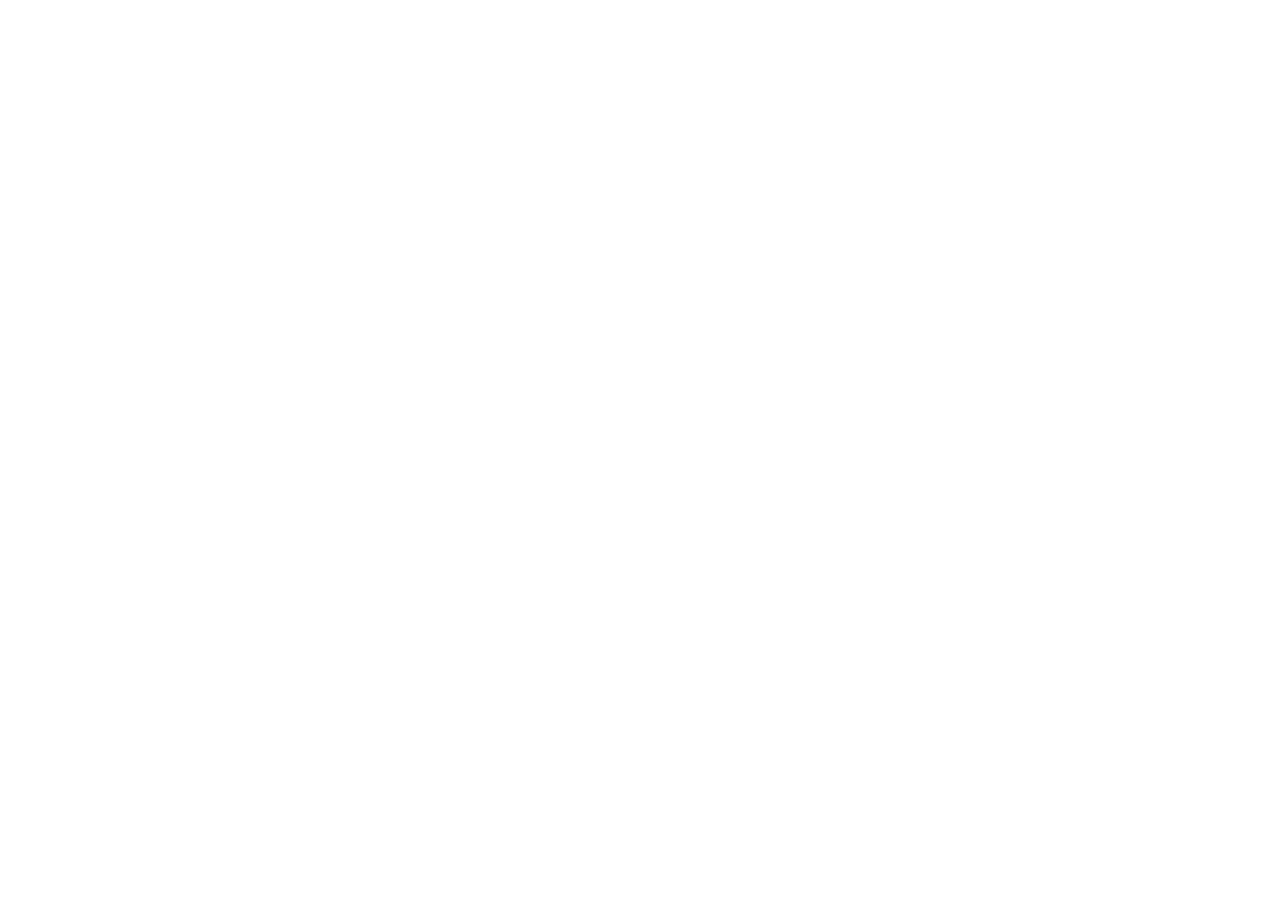
==== src/main/resources/templates/owner.html @ 50681c66 "owner_repository2" ====
<!DOCTYPE html>
<html lang="jp" xmlns:th="http://www.thymeleaf.org">
<head>
  <title th:text="${title}"></title>
  <meta http-equiv="Content-Type" content="text/html; charset=UTF-8" />
  <link rel="stylesheet" href="https://cdn.jsdelivr.net/npm/bootstrap@5.2.3/dist/css/bootstrap.min.css">
</head>
<body class="container">
  <h1 class="disply-4 mb-4" th:text="${title}"></h1>
  <p th:text="${msg}"></p>
  <pre th:text="${data}"></pre>
</body>
</html>
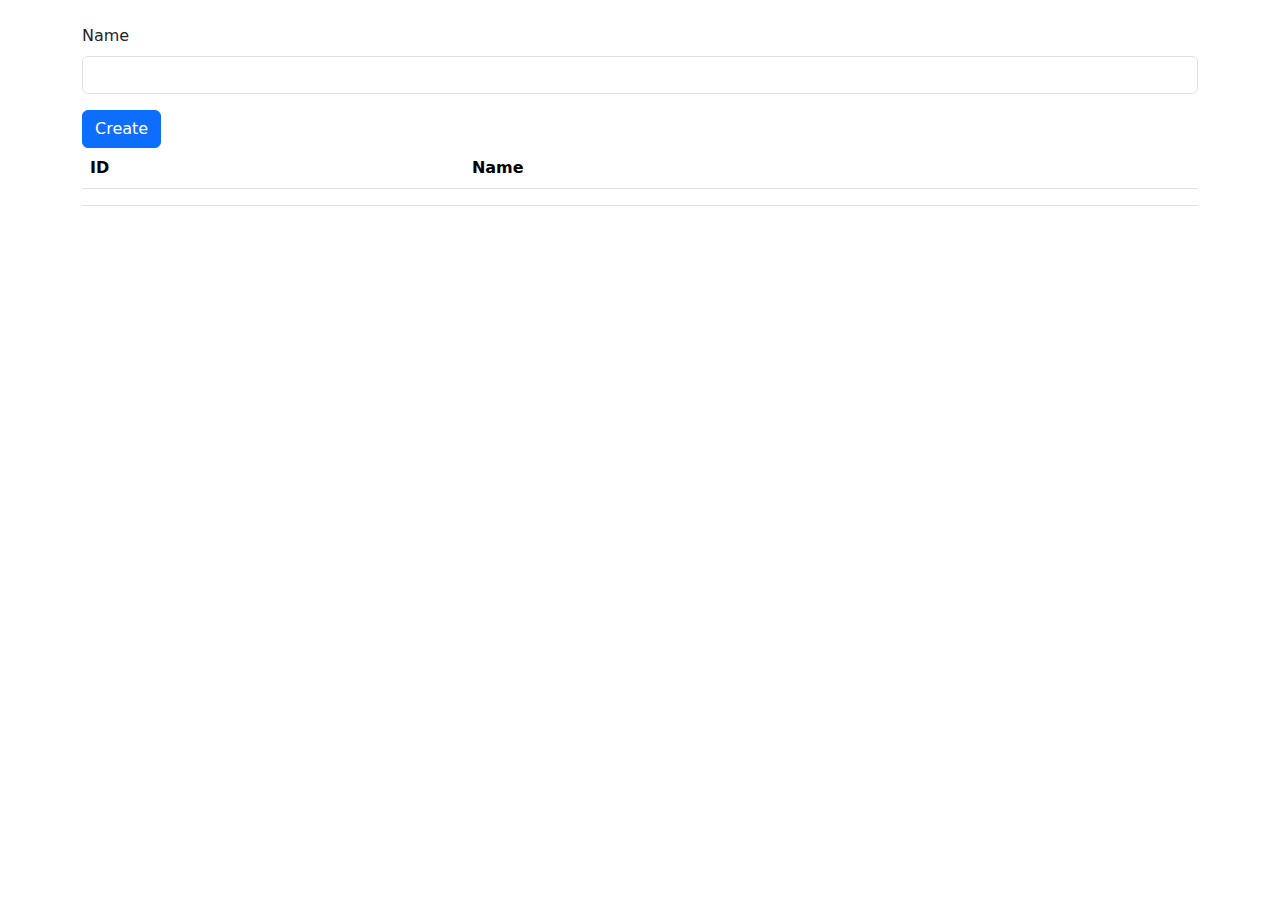
==== commit bb681450: "Owner_register1" ====
--- a/src/main/resources/templates/owner.html
+++ b/src/main/resources/templates/owner.html
@@ -8,6 +8,26 @@
 <body class="container">
   <h1 class="disply-4 mb-4" th:text="${title}"></h1>
   <p th:text="${msg}"></p>
-  <pre th:text="${data}"></pre>
+  <form method="post" action="/register" th:object="${formModel}">
+    <div class="mb-3">
+      <label for="name" class="form-label">Name</label>
+      <input type="text" class="form-control" id="name" name="name" th:value="*{name}" />
+    </div>
+    <input type="submit" class="btn btn-primary" value="Create" />
+  </form>
+  <table class="table">
+    <thead>
+      <tr>
+        <th>ID</th>
+        <th>Name</th>
+      </tr>
+    </thead>
+    <tbody>
+      <tr th:each="item : ${data}">
+        <td th:text="${item.id}"></td>
+        <td th:text="${item.name}"></td>
+      </tr>
+    </tbody>
+  </table>
 </body>
 </html>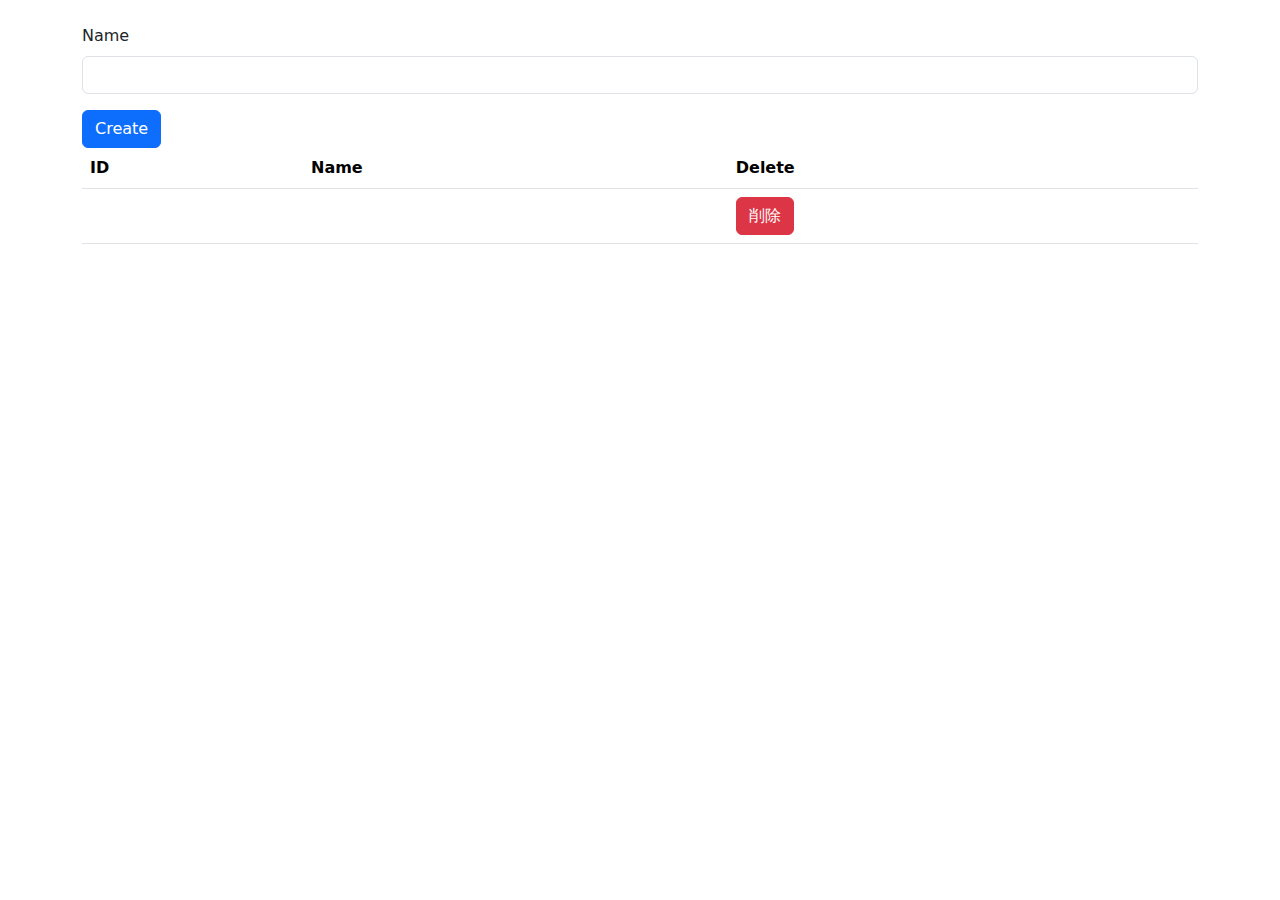
==== commit 781c1965: "owner_delete_btn1" ====
--- a/src/main/resources/templates/owner.html
+++ b/src/main/resources/templates/owner.html
@@ -20,12 +20,19 @@
       <tr>
         <th>ID</th>
         <th>Name</th>
+        <th>Delete</th>
       </tr>
     </thead>
     <tbody>
       <tr th:each="item : ${data}">
         <td th:text="${item.id}"></td>
         <td th:text="${item.name}"></td>
+        <td>
+          <form th:action="@{/owner/{id}/delete(id=${item.id})}" method="post">
+            <input type="hidden" name="_method" value="delete" />
+            <button type="submit" class="btn btn-danger">削除</button>
+          </form>
+        </td>
       </tr>
     </tbody>
   </table>
